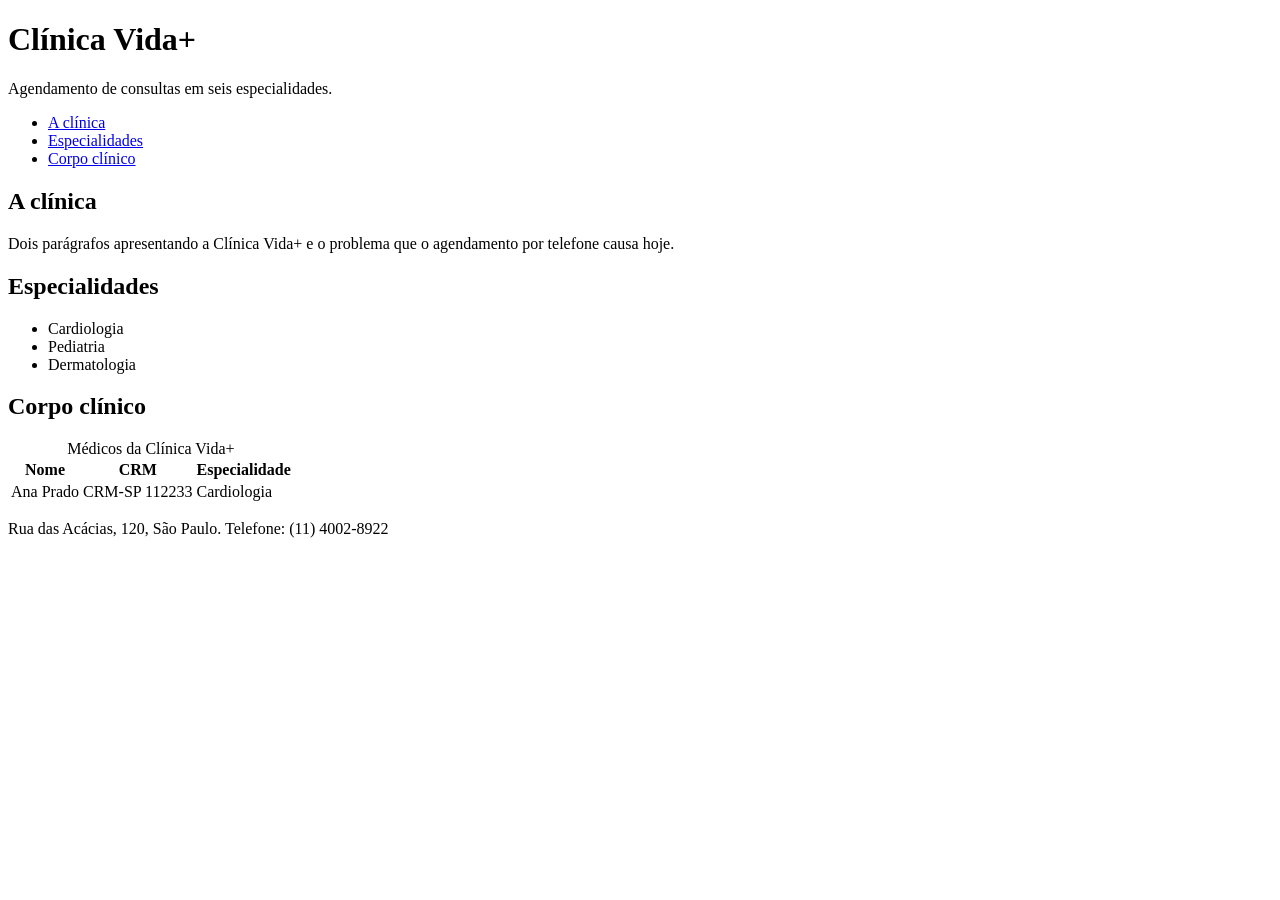
==== _index (1).html @ 95e3bbf1 "feat: pagina inicial semantica da Clinica Vida+" ====
<!doctype html>
<html lang="pt-BR">
<head>
  <meta charset="UTF-8">
  <title>Clínica Vida+</title>
</head>
<body>
  <header>
    <h1>Clínica Vida+</h1>
    <p>Agendamento de consultas em seis especialidades.</p>
  </header>

  <nav>
    <ul>
      <li><a href="#apresentacao">A clínica</a></li>
      <li><a href="#especialidades">Especialidades</a></li>
      <li><a href="#corpo-clinico">Corpo clínico</a></li>
    </ul>
  </nav>

  <main>
   <section id="apresentacao">
  <h2>A clínica</h2>
  <p>Dois parágrafos apresentando a Clínica Vida+ e o problema
     que o agendamento por telefone causa hoje.</p>
</section>

<section id="especialidades">
  <h2>Especialidades</h2>
  <ul>
    <li>Cardiologia</li>
    <li>Pediatria</li>
    <li>Dermatologia</li>
  </ul>
</section>
  
   <section id="corpo-clinico">
    <h2>Corpo clínico</h2>
    <table>
      <caption>Médicos da Clínica Vida+</caption>
      <thead>
        <tr><th scope="col">Nome</th><th scope="col">CRM</th><th scope="col">Especialidade</th></tr>
      </thead>
      <tbody>
        <tr><td>Ana Prado</td><td>CRM-SP 112233</td><td>Cardiologia</td></tr>
      </tbody>
    </table>
  </section>
</main>

<footer>
  <p>Rua das Acácias, 120, São Paulo. Telefone: (11) 4002-8922</p>
</footer>
</body>
</html>
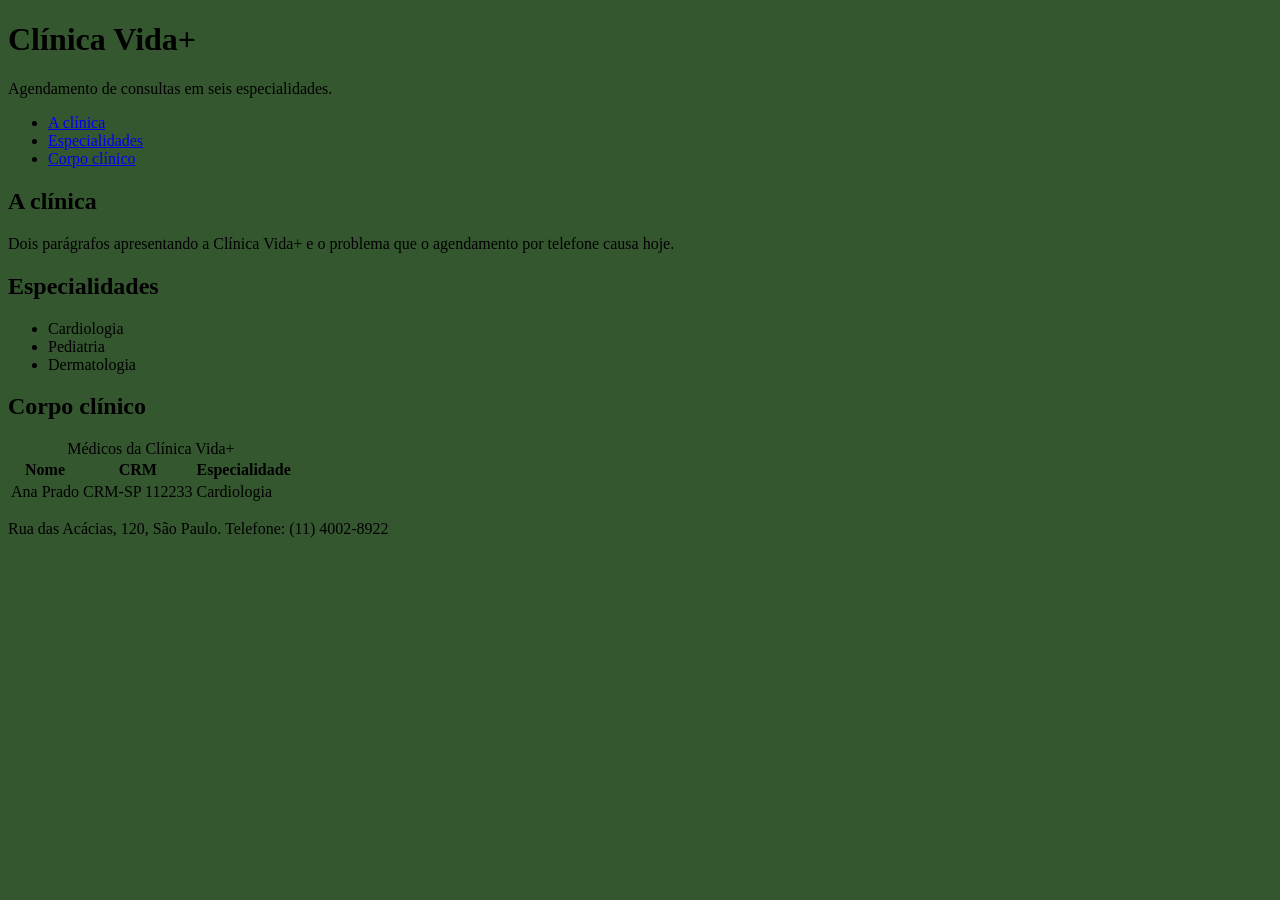
==== commit 42495204: "ah e" ====
--- a/_index (1).html
+++ b/_index (1).html
@@ -1,8 +1,10 @@
 <!doctype html>
 <html lang="pt-BR">
 <head>
+   <link rel="stylesheet" href="assets/css/site.css">
   <meta charset="UTF-8">
   <title>Clínica Vida+</title>
+ 
 </head>
 <body>
   <header>
--- a/assets/css/site.css
+++ b/assets/css/site.css
@@ -0,0 +1 @@
+body { background-color: #35572f; } 
